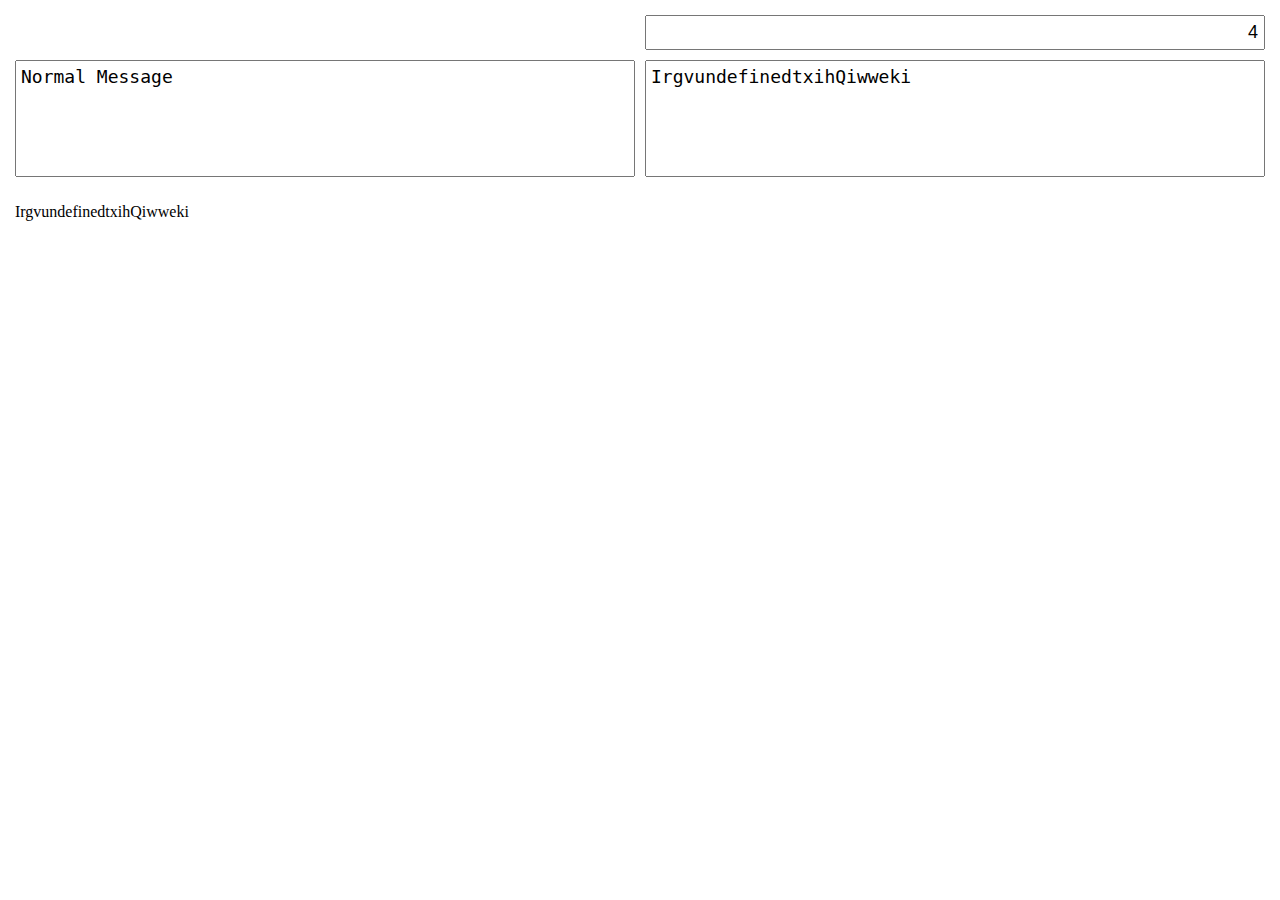
==== CaesarInterpreter/index.html @ 7bc29a2b "Added the Caesar Interpreteter. Makes Caesar crypt easier to write." ====
<!doctype html>
<html ng-app="caesarApp" ng-cloak>
    <head>
        <title>Caesar Interpreter</title>
        <link rel="stylesheet" type="text/css" href="css/main.css">
        <script src="js/jquery.min.js"></script>
    </head>
    <body>
        <div class="container" ng-controller="MainController">
            <textarea class="input" rows="5" ng-model="input" ng-change="output = encrypt(input)"></textarea>
            <textarea class="output" rows="5" ng-model="output"></textarea>
            <p class="radio-left"></p>
            <input class="radio-right" ng-model="crypticValue" ng-change="updateValue()" />
            <p>{{output}}</p>
        </div>

        <script src="js/angular.min.js"></script>
        <script src="js/app.js"></script>
    </body>
</html>
---- CaesarInterpreter/css/main.css ----
[ng\:cloak], [ng-cloak], .ng-cloak {
    display: none;
}

body {
    margin: 0;
    padding: 0;
}

.container {
    margin: 10px;
    padding: 5px;
    display: grid;
    grid-template-areas: 
    "radio-left"
    "radio-right"
    "input"
    "output"
    "button";
    grid-gap: 10px;
}

textarea {
    padding: 5px;
    font-size: 18px;
    resize: none;
}

.input {
    grid-area: input;
}

.output {
    grid-area: output;
}

button {
    grid-area: button;
    padding: 10px;
    font-size: 18px;
    text-transform: uppercase;
}

.radio-left {
    grid-area: radio-left;
}

.radio-right {
    grid-area: radio-right;
    padding: 5px;
    font-size: 18px;
    text-align: right;
}

@media (min-width: 990px) {
    .container {
        grid-template-areas:
        "radio-left radio-right"
        "input output";
    }
}
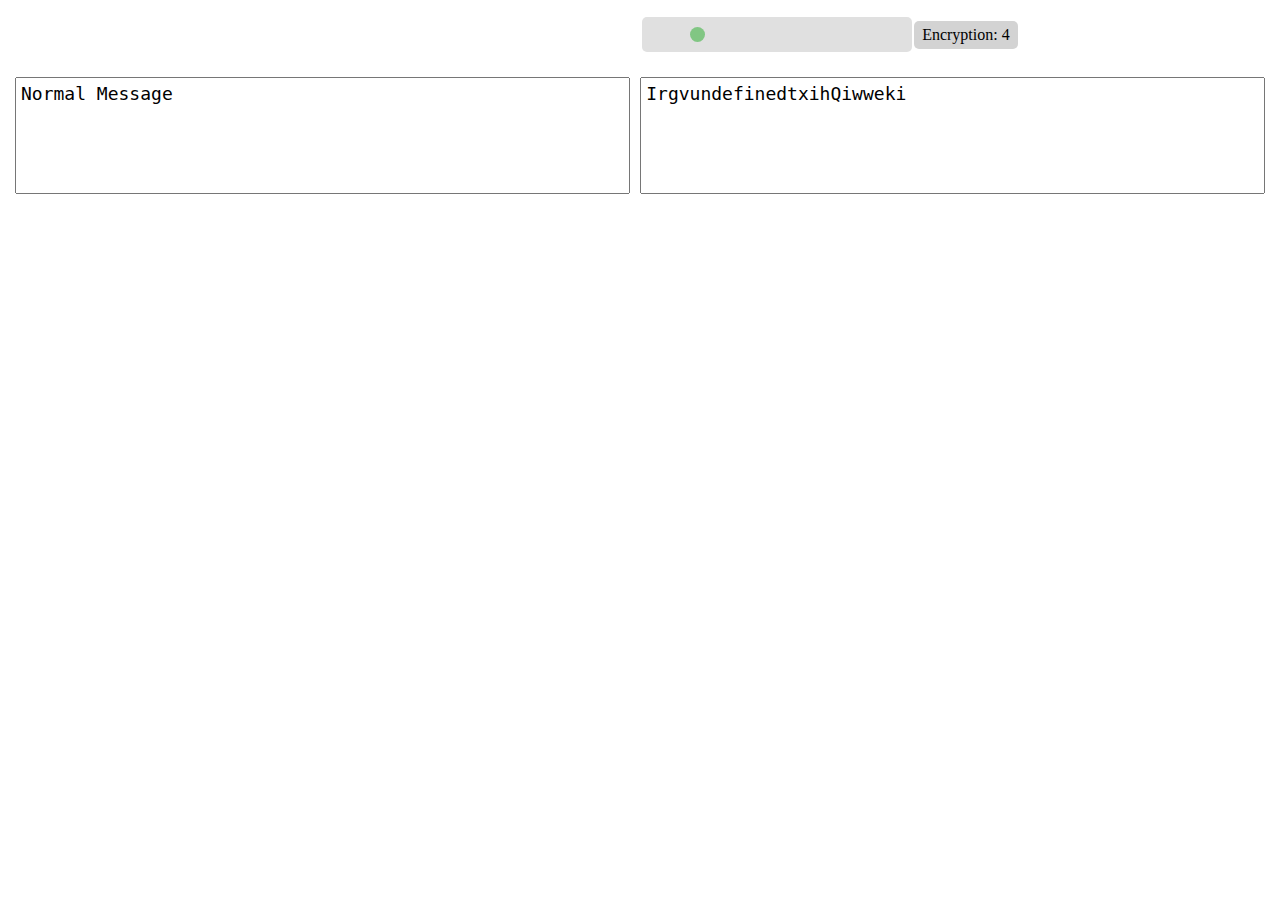
==== commit 05361247: "Updated and added some basic error-checking. Need to fix it though, only works one way currently." ====
--- a/CaesarInterpreter/index.html
+++ b/CaesarInterpreter/index.html
@@ -8,10 +8,11 @@
     <body>
         <div class="container" ng-controller="MainController">
             <textarea class="input" rows="5" ng-model="input" ng-change="output = encrypt(input)"></textarea>
-            <textarea class="output" rows="5" ng-model="output"></textarea>
+            <textarea class="output" rows="5" ng-model="output" ng-change="input = decrypt(output)"></textarea>
             <p class="radio-left"></p>
-            <input class="radio-right" ng-model="crypticValue" ng-change="updateValue()" />
-            <p>{{output}}</p>
+            <div id="radio-right">
+                <input type="range" min="0" max="25" ng-model="crypticValue" class="slider" id="crypt-range" ng-change="updateValue()"/><p class="slider-text">Encryption: {{crypticValue}}</p>
+            </div>
         </div>
 
         <script src="js/angular.min.js"></script>
--- a/CaesarInterpreter/css/main.css
+++ b/CaesarInterpreter/css/main.css
@@ -17,7 +17,7 @@
     "input"
     "output"
     "button";
-    grid-gap: 10px;
+    grid-column-gap: 10px;
 }
 
 textarea {
@@ -47,9 +47,54 @@
 
 .radio-right {
     grid-area: radio-right;
-    padding: 5px;
-    font-size: 18px;
-    text-align: right;
+    display: flex;
+    flex-direction: row;
+}
+
+.slider {
+    -webkit-appearance: none;
+    appearance: none;
+    padding: 10px;
+    width: 40%;
+    height: 15px;
+    border-radius: 5px;
+    background: #d3d3d3;
+    outline: none;
+    opacity: 0.7;
+    -webkit-transition: .2s;
+    transition: opacity .2s;
+    display: inline-flex;
+}
+
+.slider-text {
+    position: relative;
+    display: inline-flex;
+    top: -12px;
+    padding: 5px 8px;
+    background-color: #d3d3d3;
+    border-radius: 5px;
+}
+
+.slider:hover {
+    opacity: 1;
+}
+
+.slider::-webkit-slider-thumb {
+    -webkit-appearance: none;
+    appearance: none;
+    width: 15px;
+    height: 15px;
+    border-radius: 50%;
+    background: #4CAF50;
+    cursor: pointer;
+}
+
+.slider::-moz-range-thumb {
+    width: 15px;
+    height: 15px;
+    border-radius: 50%;
+    background: #4CAF50;
+    cursor: pointer;
 }
 
 @media (min-width: 990px) {
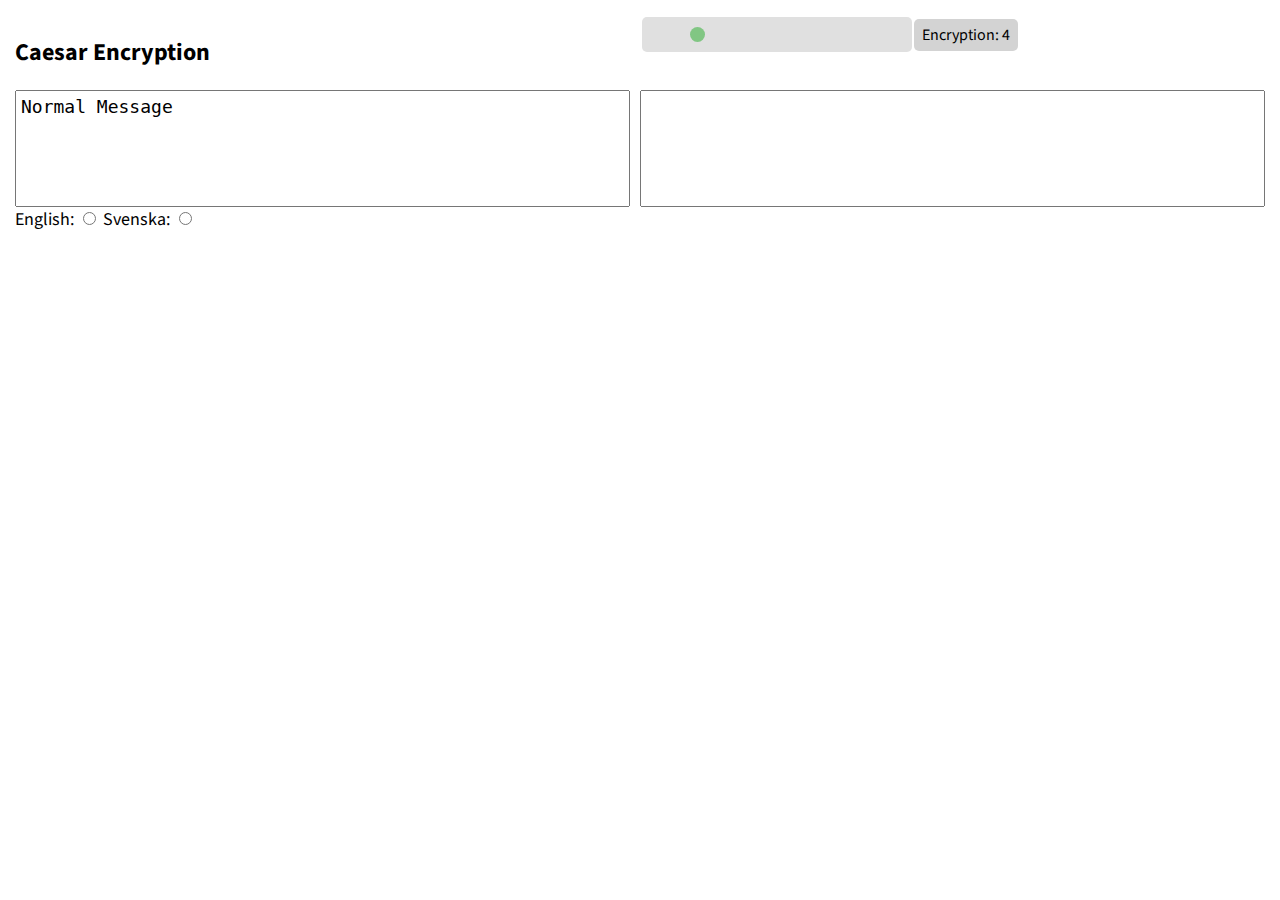
==== commit 57e77b08: "Fixed basically all errors. Fantastic, right? Not sure about all different characters yet, Regex did" ====
--- a/CaesarInterpreter/index.html
+++ b/CaesarInterpreter/index.html
@@ -1,18 +1,24 @@
 <!doctype html>
-<html ng-app="caesarApp" ng-cloak>
+<html lang="sv" ng-app="caesarApp" ng-cloak>
     <head>
+        <meta charset="UTF-8">
         <title>Caesar Interpreter</title>
         <link rel="stylesheet" type="text/css" href="css/main.css">
         <script src="js/jquery.min.js"></script>
+        <link href="https://fonts.googleapis.com/css?family=Source+Sans+Pro" rel="stylesheet"> 
     </head>
     <body>
         <div class="container" ng-controller="MainController">
             <textarea class="input" rows="5" ng-model="input" ng-change="output = encrypt(input)"></textarea>
             <textarea class="output" rows="5" ng-model="output" ng-change="input = decrypt(output)"></textarea>
-            <p class="radio-left"></p>
+            <h2 class="radio-left">Caesar Encryption</h2>
             <div id="radio-right">
                 <input type="range" min="0" max="25" ng-model="crypticValue" class="slider" id="crypt-range" ng-change="updateValue()"/><p class="slider-text">Encryption: {{crypticValue}}</p>
             </div>
+            <form>
+                English: <input type="radio" name="language" ng-model="english" ng-change="activateEnglish()" />
+                Svenska: <input type="radio" name="language" ng-model="swedish" ng-change="activateSwedish()" />
+            </form>
         </div>
 
         <script src="js/angular.min.js"></script>
--- a/CaesarInterpreter/css/main.css
+++ b/CaesarInterpreter/css/main.css
@@ -5,6 +5,7 @@
 body {
     margin: 0;
     padding: 0;
+    font-family: 'Source Sans Pro', sans-serif;
 }
 
 .container {
@@ -16,8 +17,8 @@
     "radio-right"
     "input"
     "output"
-    "button";
-    grid-column-gap: 10px;
+    "button"; 
+    grid-row-gap: 15px;
 }
 
 textarea {
@@ -49,6 +50,10 @@
     grid-area: radio-right;
     display: flex;
     flex-direction: row;
+}
+
+form {
+    font-size: 18px;
 }
 
 .slider {
@@ -102,5 +107,7 @@
         grid-template-areas:
         "radio-left radio-right"
         "input output";
+        grid-column-gap: 10px;
+        grid-row-gap: 0;
     }
 }
